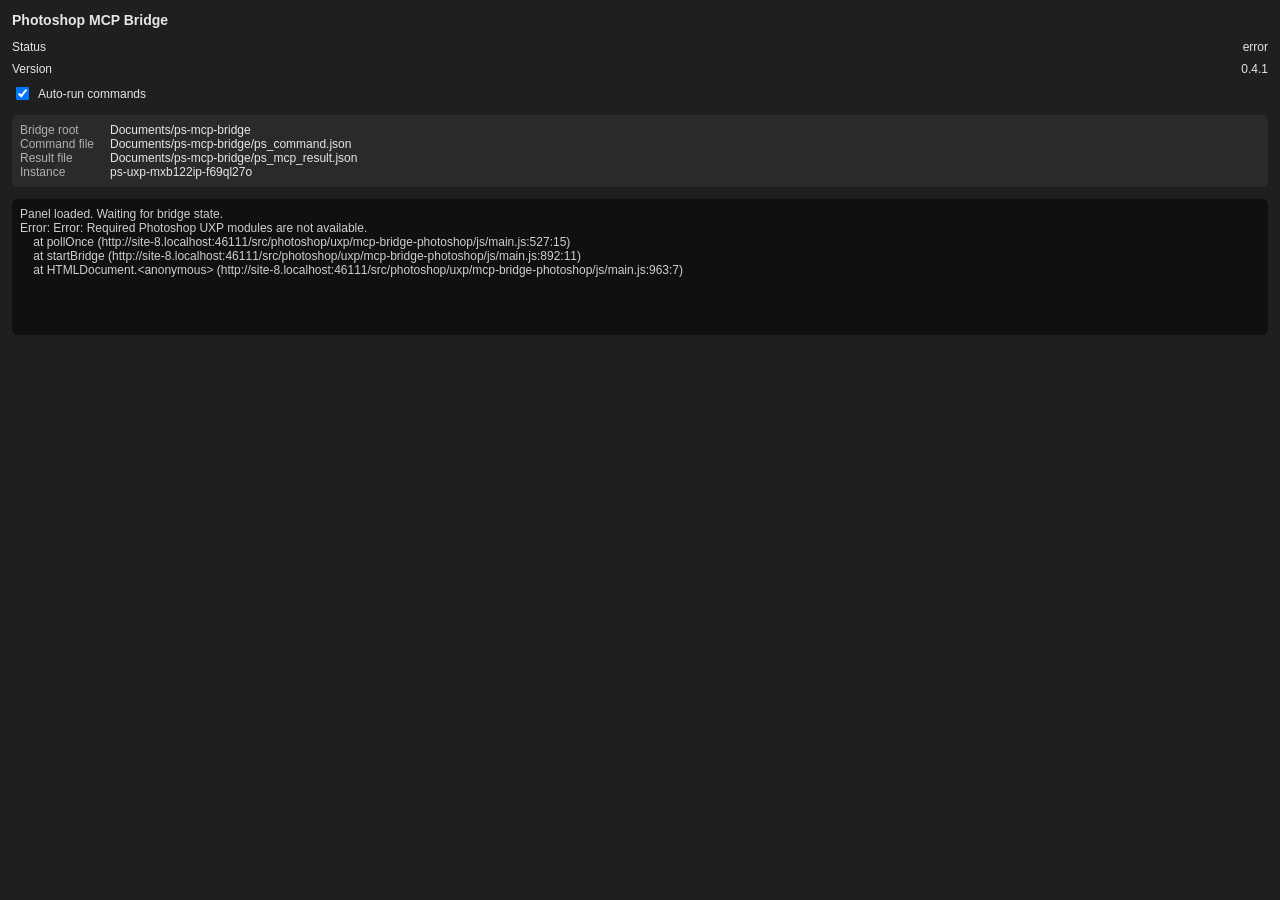
==== src/photoshop/uxp/mcp-bridge-photoshop/index.html @ db3e9c60 "fix: improve installer host integration flow" ====
<!doctype html>
<html lang="en">
  <head>
    <meta charset="utf-8" />
    <meta name="viewport" content="width=device-width" />
    <title>Photoshop MCP Bridge</title>
    <link rel="stylesheet" href="css/styles.css" />
  </head>
  <body>
    <div class="header">Photoshop MCP Bridge</div>
    <div class="status-row">
      <span class="label">Status</span>
      <span class="value" id="status">Initializing...</span>
    </div>
    <div class="status-row">
      <span class="label">Version</span>
      <span class="value" id="bridgeVersion">0.4.1</span>
    </div>
    <label class="checkbox-row">
      <input type="checkbox" id="autoRun" checked />
      <span>Auto-run commands</span>
    </label>
    <div class="paths">
      <div><span class="label">Bridge root</span><span class="value" id="bridgeRoot">-</span></div>
      <div><span class="label">Command file</span><span class="value" id="commandFile">-</span></div>
      <div><span class="label">Result file</span><span class="value" id="resultFile">-</span></div>
      <div><span class="label">Instance</span><span class="value" id="instanceId">-</span></div>
    </div>
    <div class="log" id="log">Waiting for commands...</div>
    <script src="js/main.js"></script>
  </body>
</html>
---- src/photoshop/uxp/mcp-bridge-photoshop/css/styles.css ----
body {
  margin: 0;
  padding: 12px;
  font-family: "Segoe UI", "Helvetica Neue", Arial, sans-serif;
  font-size: 12px;
  color: #e6e6e6;
  background: #1f1f1f;
}

.header {
  font-size: 14px;
  font-weight: 600;
  margin-bottom: 12px;
}

.status-row {
  display: flex;
  justify-content: space-between;
  align-items: baseline;
  margin-bottom: 8px;
}

.checkbox-row {
  display: flex;
  align-items: center;
  gap: 6px;
  margin-bottom: 12px;
}

.paths {
  background: #2a2a2a;
  border-radius: 6px;
  padding: 8px;
  margin-bottom: 12px;
}

.paths .label {
  display: inline-block;
  width: 90px;
  color: #b0b0b0;
}

.paths .value {
  word-break: break-all;
}

.log {
  background: #101010;
  border-radius: 6px;
  padding: 8px;
  height: 120px;
  overflow-y: auto;
  white-space: pre-wrap;
  color: #cfcfcf;
}
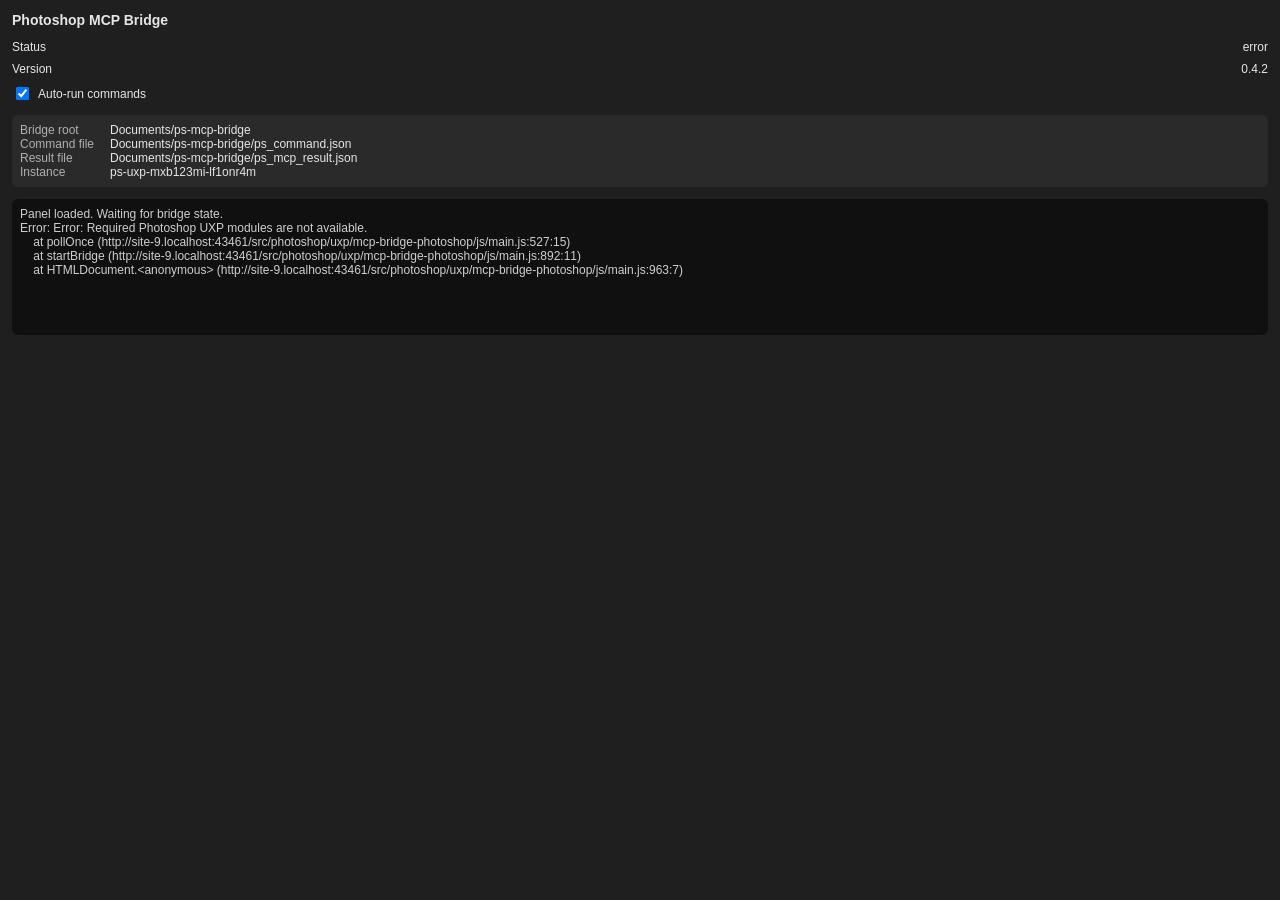
==== commit 80c56f15: "fix: show MSI host integration dialogs" ====
--- a/src/photoshop/uxp/mcp-bridge-photoshop/index.html
+++ b/src/photoshop/uxp/mcp-bridge-photoshop/index.html
@@ -14,7 +14,7 @@
     </div>
     <div class="status-row">
       <span class="label">Version</span>
-      <span class="value" id="bridgeVersion">0.4.1</span>
+      <span class="value" id="bridgeVersion">0.4.2</span>
     </div>
     <label class="checkbox-row">
       <input type="checkbox" id="autoRun" checked />
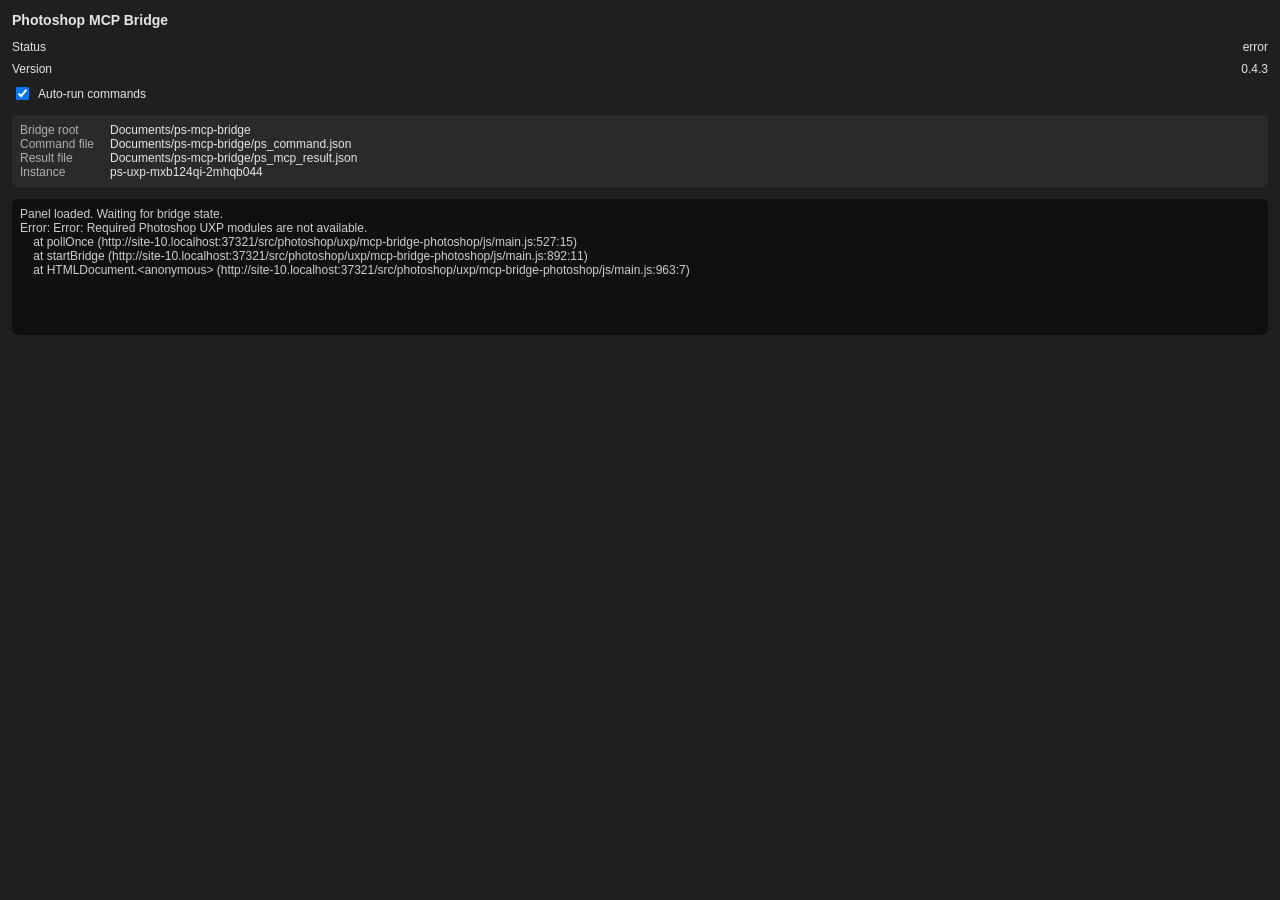
==== commit 061f84b6: "fix: keep AE command polling alive when panel is hidden" ====
--- a/src/photoshop/uxp/mcp-bridge-photoshop/index.html
+++ b/src/photoshop/uxp/mcp-bridge-photoshop/index.html
@@ -14,7 +14,7 @@
     </div>
     <div class="status-row">
       <span class="label">Version</span>
-      <span class="value" id="bridgeVersion">0.4.2</span>
+      <span class="value" id="bridgeVersion">0.4.3</span>
     </div>
     <label class="checkbox-row">
       <input type="checkbox" id="autoRun" checked />
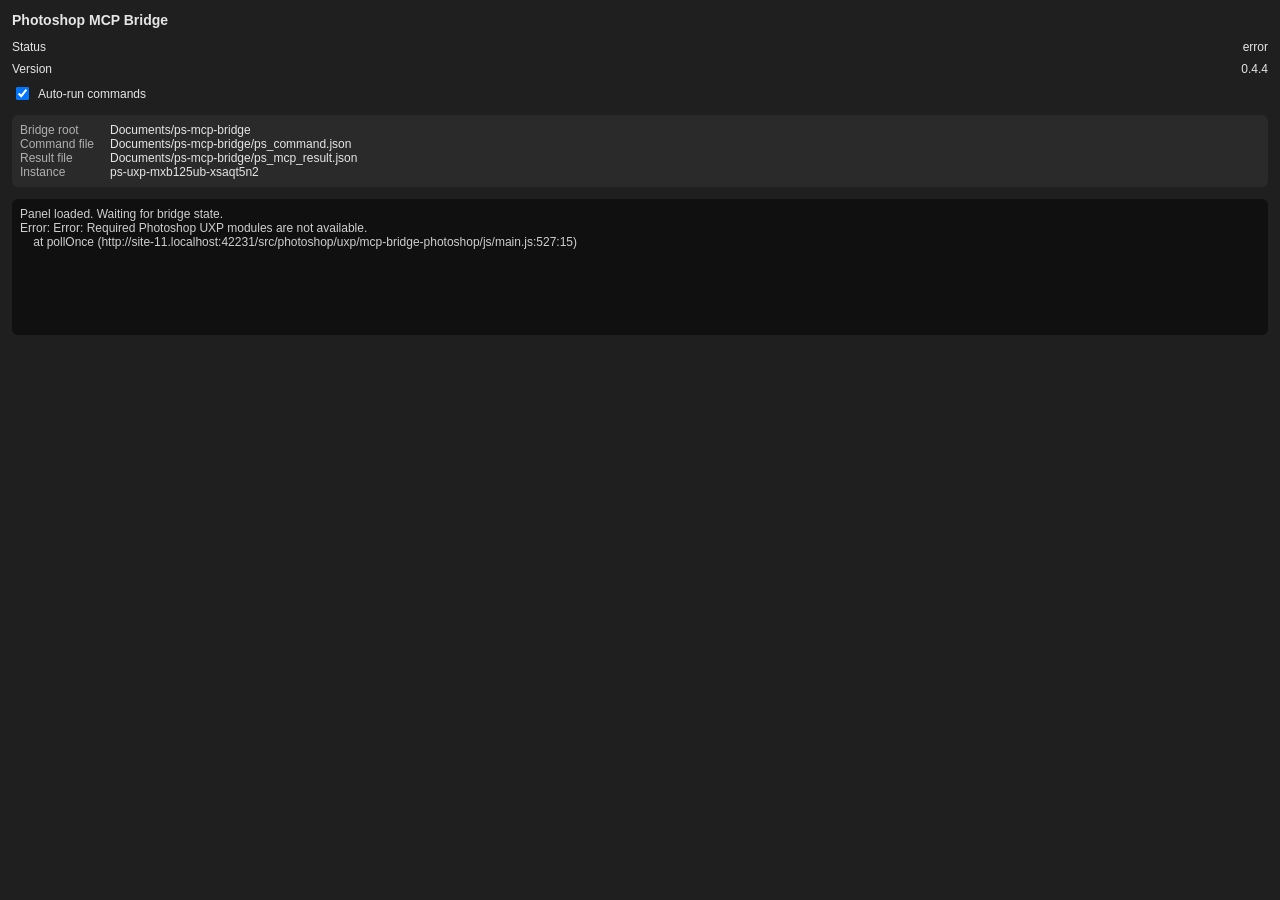
==== commit ca0eee45: "Allow MSI downgrades with warning" ====
--- a/src/photoshop/uxp/mcp-bridge-photoshop/index.html
+++ b/src/photoshop/uxp/mcp-bridge-photoshop/index.html
@@ -14,7 +14,7 @@
     </div>
     <div class="status-row">
       <span class="label">Version</span>
-      <span class="value" id="bridgeVersion">0.4.3</span>
+      <span class="value" id="bridgeVersion">0.4.4</span>
     </div>
     <label class="checkbox-row">
       <input type="checkbox" id="autoRun" checked />
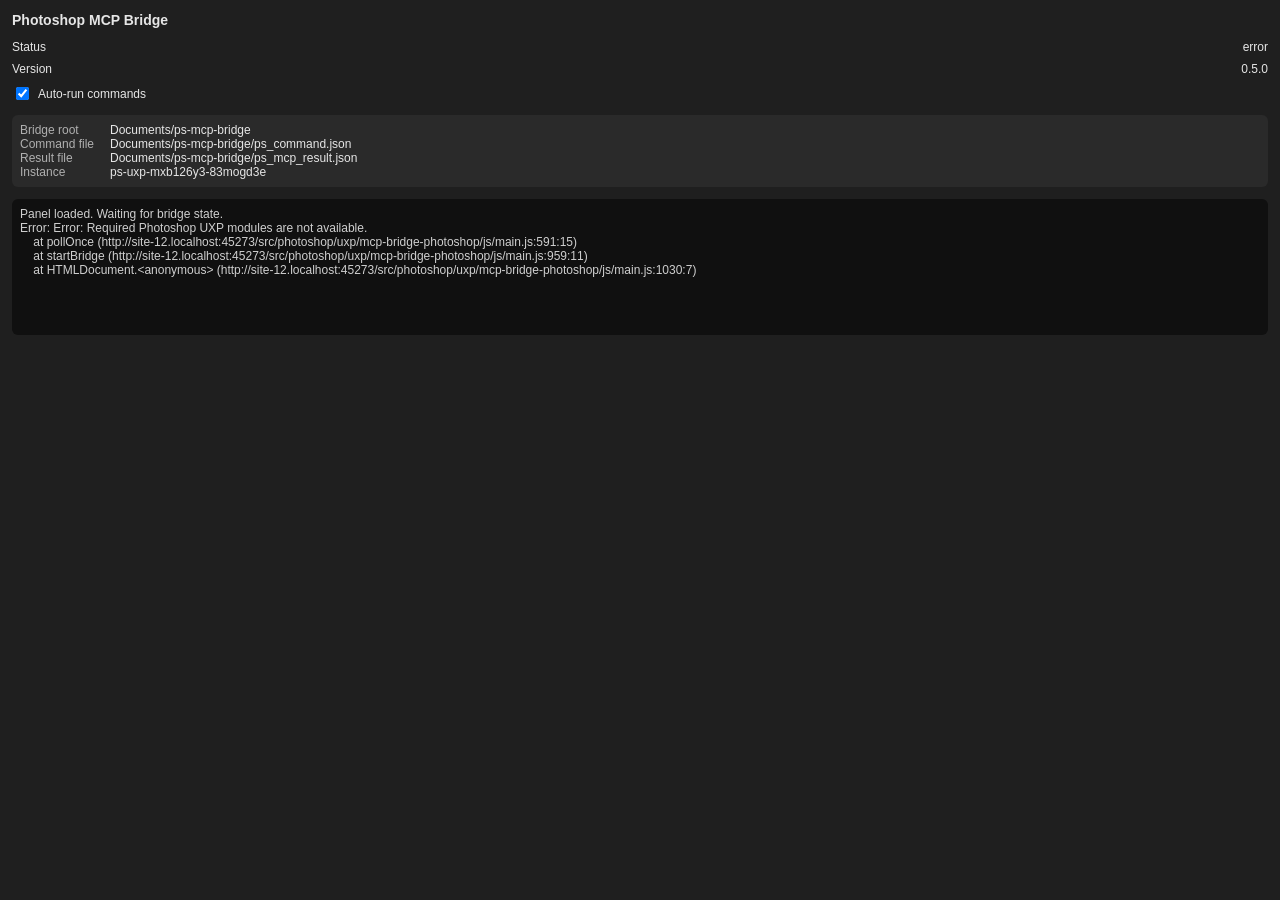
==== commit bd8b7c1a: "release: prepare v0.5.0" ====
--- a/src/photoshop/uxp/mcp-bridge-photoshop/index.html
+++ b/src/photoshop/uxp/mcp-bridge-photoshop/index.html
@@ -14,7 +14,7 @@
     </div>
     <div class="status-row">
       <span class="label">Version</span>
-      <span class="value" id="bridgeVersion">0.4.4</span>
+      <span class="value" id="bridgeVersion">0.5.0</span>
     </div>
     <label class="checkbox-row">
       <input type="checkbox" id="autoRun" checked />
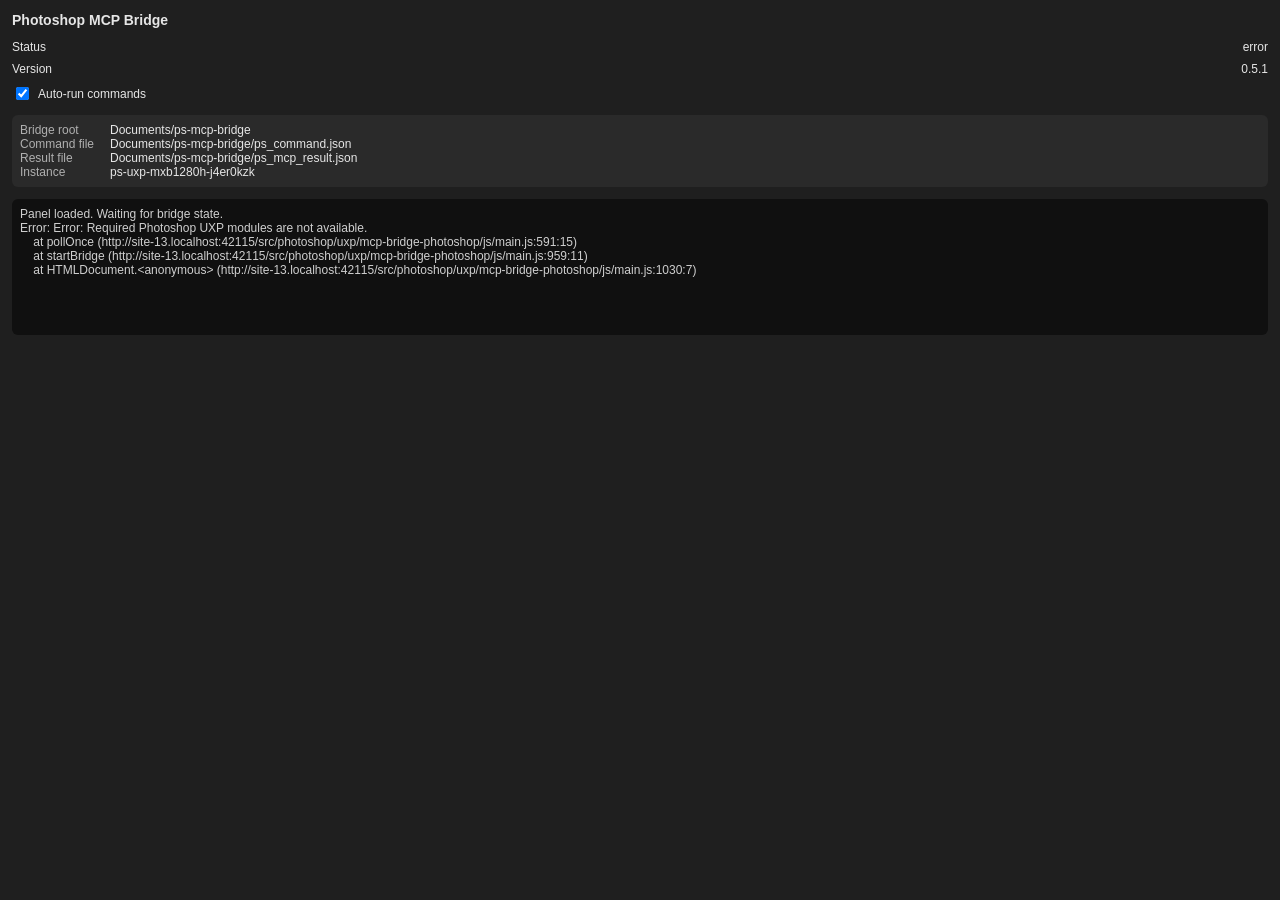
==== commit d5c20d28: "release: prepare v0.5.1" ====
--- a/src/photoshop/uxp/mcp-bridge-photoshop/index.html
+++ b/src/photoshop/uxp/mcp-bridge-photoshop/index.html
@@ -14,7 +14,7 @@
     </div>
     <div class="status-row">
       <span class="label">Version</span>
-      <span class="value" id="bridgeVersion">0.5.0</span>
+      <span class="value" id="bridgeVersion">0.5.1</span>
     </div>
     <label class="checkbox-row">
       <input type="checkbox" id="autoRun" checked />
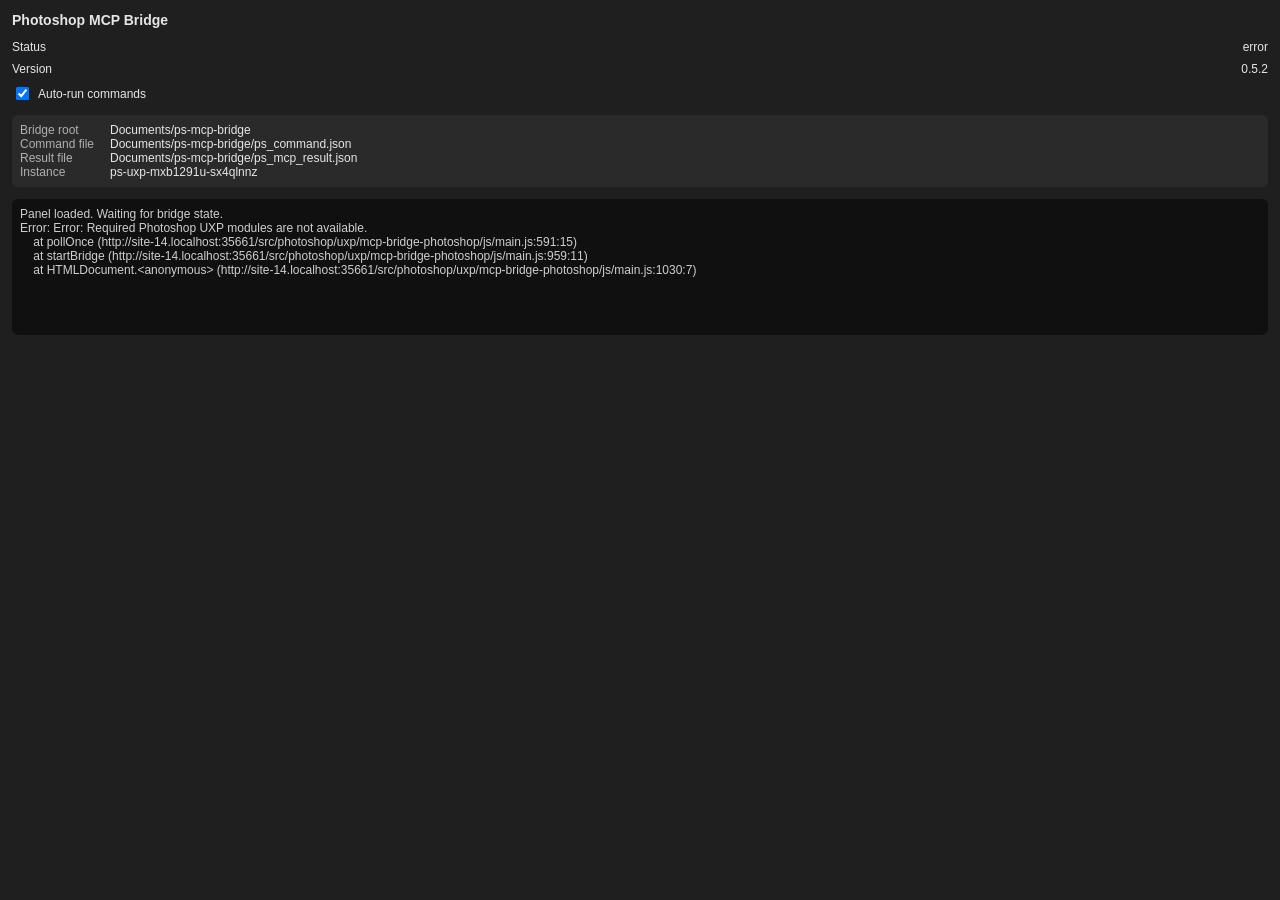
==== commit a396c004: "release: fix AE bridge scheduler and prepare v0.5.2" ====
--- a/src/photoshop/uxp/mcp-bridge-photoshop/index.html
+++ b/src/photoshop/uxp/mcp-bridge-photoshop/index.html
@@ -14,7 +14,7 @@
     </div>
     <div class="status-row">
       <span class="label">Version</span>
-      <span class="value" id="bridgeVersion">0.5.1</span>
+      <span class="value" id="bridgeVersion">0.5.2</span>
     </div>
     <label class="checkbox-row">
       <input type="checkbox" id="autoRun" checked />
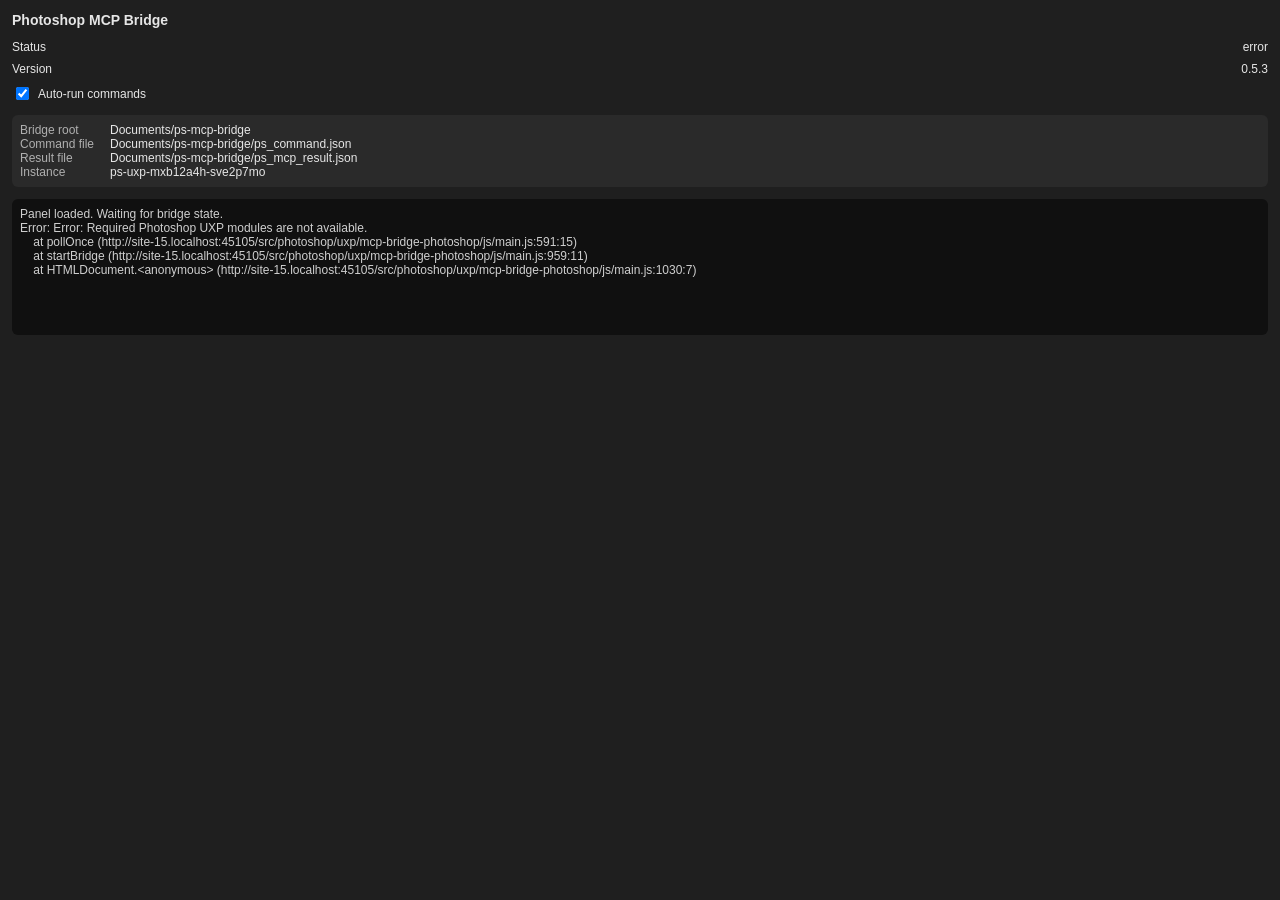
==== commit 0c4561ef: "release: fix AE undo and prepare v0.5.3" ====
--- a/src/photoshop/uxp/mcp-bridge-photoshop/index.html
+++ b/src/photoshop/uxp/mcp-bridge-photoshop/index.html
@@ -14,7 +14,7 @@
     </div>
     <div class="status-row">
       <span class="label">Version</span>
-      <span class="value" id="bridgeVersion">0.5.2</span>
+      <span class="value" id="bridgeVersion">0.5.3</span>
     </div>
     <label class="checkbox-row">
       <input type="checkbox" id="autoRun" checked />
